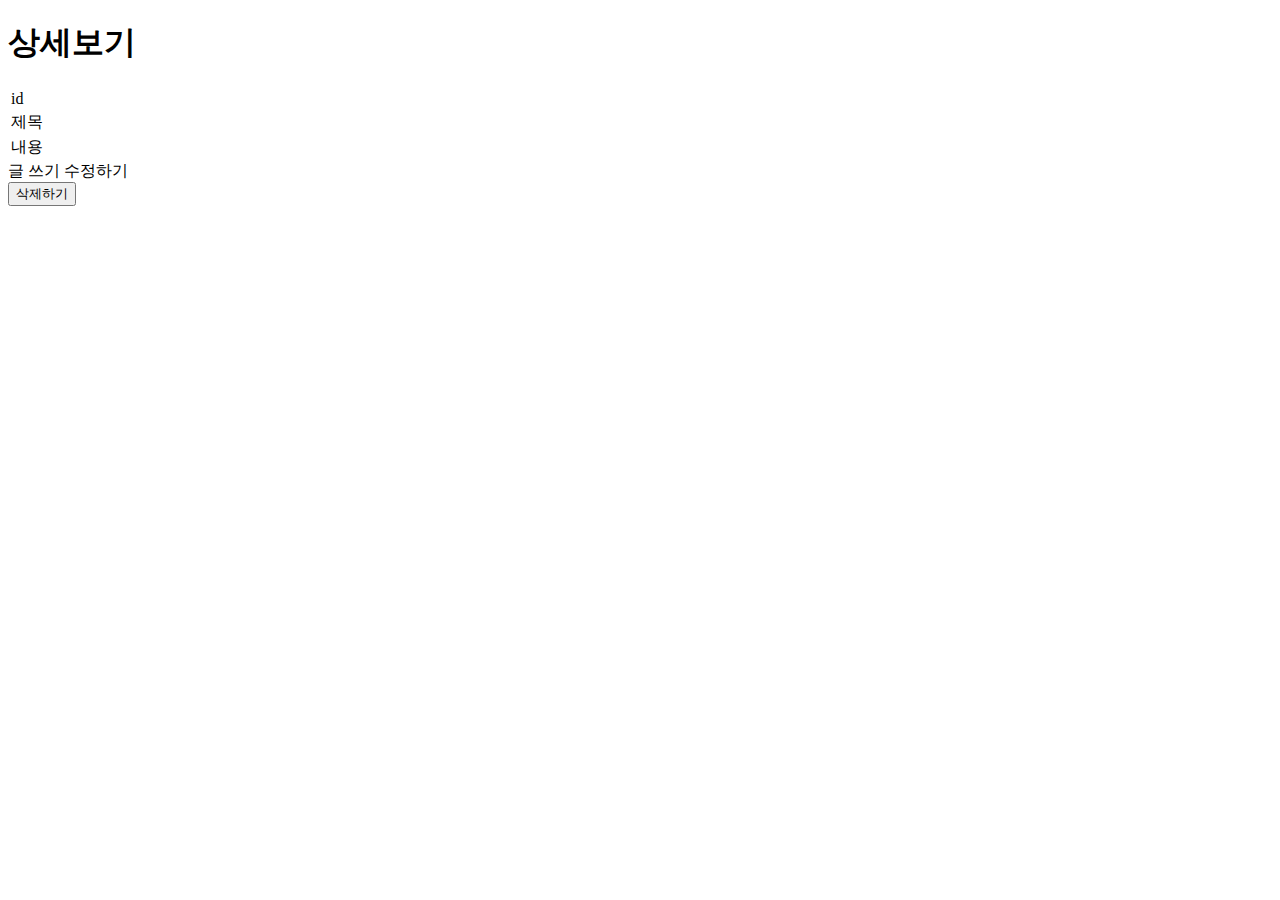
==== src/main/resources/templates/detail.html @ f5c894e7 "스프링부트로 최대한 혼자서 만들어본 간단한 crud게시판" ====
<!DOCTYPE html>
<html xmlns:th="http://www.thymeleaf.org">
<head>
    <meta charset="UTF-8">
    <title>홈페이지</title>
</head>
<body>
<h1>상세보기</h1>

<table>
    <tr>
        <td>id</td>
        <td th:text="${post.id}"></td>
    </tr>
    <tr>
        <td>제목</td>
        <td th:text="${post.title}"></td>
    </tr>
    <tr>
        <td>내용</td>
        <td th:text="${post.content}"></td>
    </tr>
</table>
<div>
    <a th:href="@{/board/insert}" role="button">글 쓰기</a>
    <a th:href="@{/board/update/{id}(id=${post.id})}" role="button">수정하기</a>
    <form th:action="@{/board/delete}" method="post">
        <input type="hidden" name="id"  th:value="${post.id}">
        <button type="submit">삭제하기</button>
    </form>
</div>
</body>
</html>
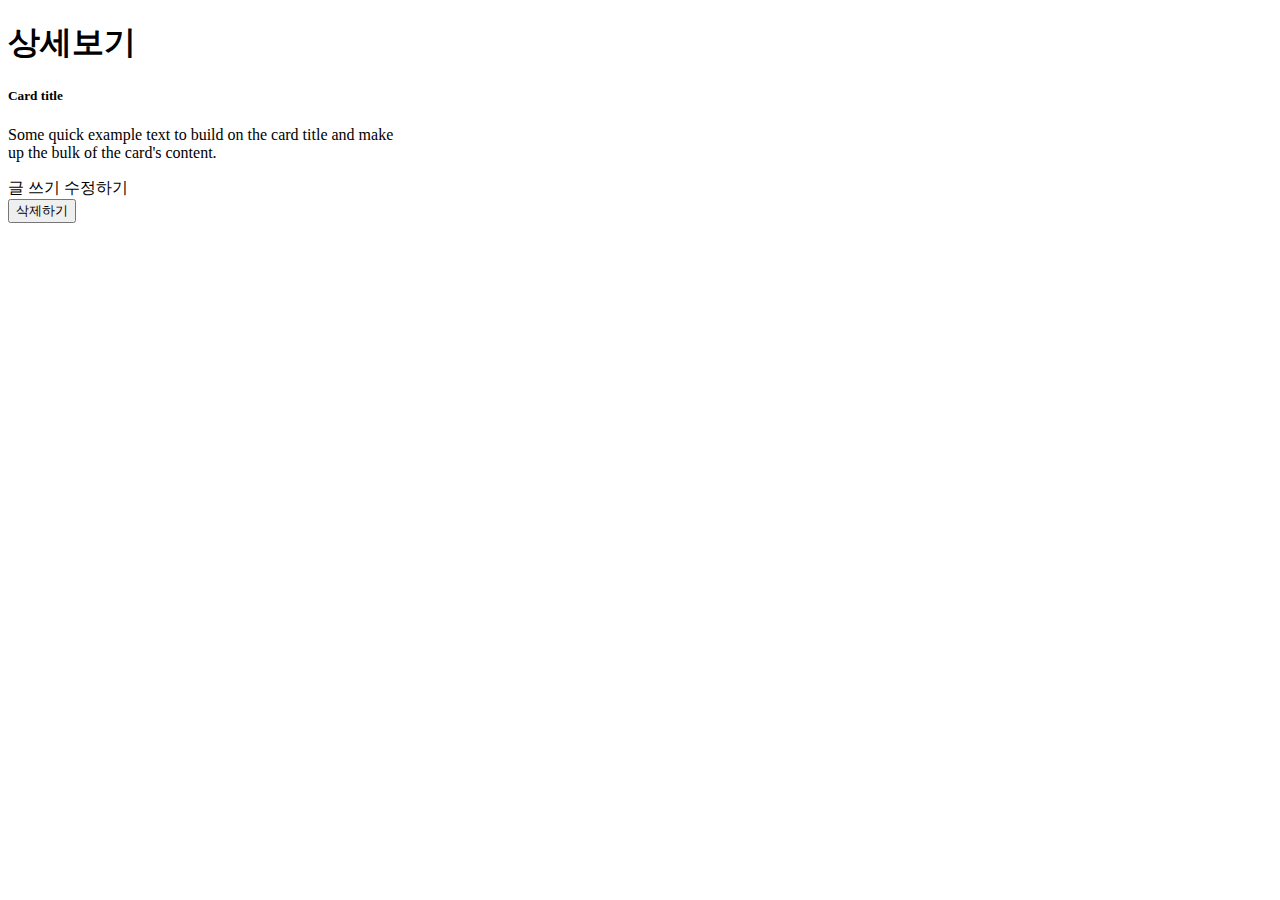
==== commit 599d8df9: "타임리프 layout 적용 및 부트스트랩 적용" ====
--- a/src/main/resources/templates/detail.html
+++ b/src/main/resources/templates/detail.html
@@ -1,33 +1,31 @@
 <!DOCTYPE html>
-<html xmlns:th="http://www.thymeleaf.org">
-<head>
-    <meta charset="UTF-8">
-    <title>홈페이지</title>
-</head>
-<body>
-<h1>상세보기</h1>
+<html
+        xmlns:th="http://www.thymeleaf.org"
+        xmlns:layout="http://www.ultraq.net.nz/thymeleaf/layout"
+        layout:decorate="~{layouts/layout}"
+>
 
-<table>
-    <tr>
-        <td>id</td>
-        <td th:text="${post.id}"></td>
-    </tr>
-    <tr>
-        <td>제목</td>
-        <td th:text="${post.title}"></td>
-    </tr>
-    <tr>
-        <td>내용</td>
-        <td th:text="${post.content}"></td>
-    </tr>
-</table>
-<div>
-    <a th:href="@{/board/insert}" role="button">글 쓰기</a>
-    <a th:href="@{/board/update/{id}(id=${post.id})}" role="button">수정하기</a>
-    <form th:action="@{/board/delete}" method="post">
-        <input type="hidden" name="id"  th:value="${post.id}">
-        <button type="submit">삭제하기</button>
-    </form>
+<!-- index.html 고유 CSS 추가 -->
+<th:block layout:fragment="css"></th:block>
+
+<!-- index.html 고유 스크립트 추가 -->
+<th:block layout:fragment="script"></th:block>
+
+<div layout:fragment="content" class="container">
+    <h1>상세보기</h1>
+
+    <div class="card" style="width: 25rem;">
+        <div class="card-body">
+            <h5 class="card-title" th:text="${post.title}">Card title</h5>
+            <p class="card-text" th:text="${post.content}">Some quick example text to build on the card title and make up the bulk of the card's content.</p>
+            <a th:href="@{/board/insert}" role="button" class="btn btn-primary">글 쓰기</a>
+            <a th:href="@{/board/update/{id}(id=${post.id})}" role="button" class="btn btn-secondary">수정하기</a>
+            <form th:action="@{/board/delete}" method="post">
+                <input type="hidden" name="id" th:value="${post.id}">
+                <button type="submit" class="btn btn-danger">삭제하기</button>
+            </form>
+        </div>
+    </div>
 </div>
-</body>
+
 </html>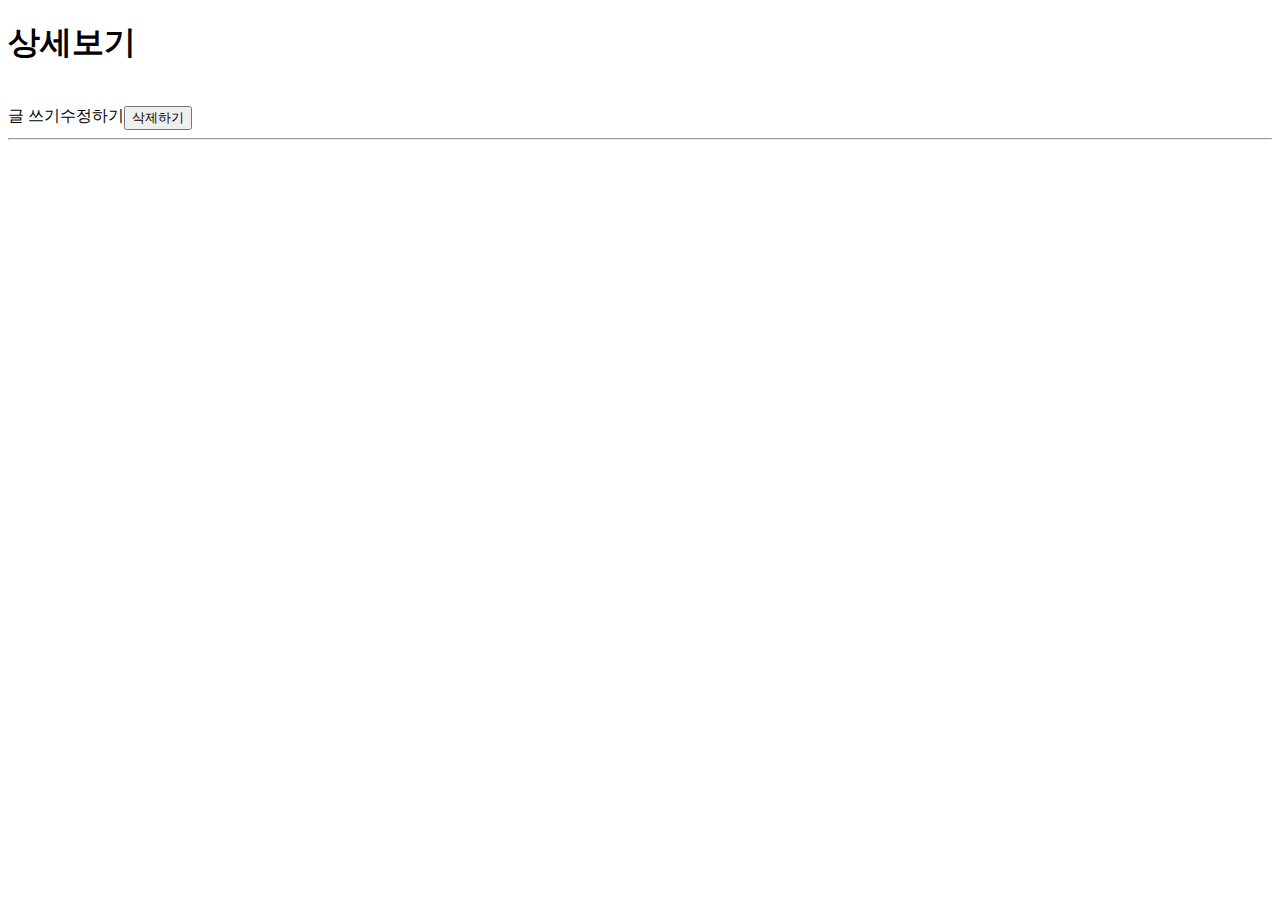
==== commit fcf1c5af: "세션을 이용해서 view에서 세션에 저장된 값을 사용할 수 있었다. 로그인된 상태라면 헤더에서 로그아웃 버튼만 보이게 하고 로그인하지 않은 상태라면 로그인, 회원가입 버튼만 보인다" ====
--- a/src/main/resources/templates/detail.html
+++ b/src/main/resources/templates/detail.html
@@ -14,17 +14,28 @@
 <div layout:fragment="content" class="container">
     <h1>상세보기</h1>
 
-    <div class="card" style="width: 25rem;">
+    <div class="card">
         <div class="card-body">
-            <h5 class="card-title" th:text="${post.title}">Card title</h5>
-            <p class="card-text" th:text="${post.content}">Some quick example text to build on the card title and make up the bulk of the card's content.</p>
-            <a th:href="@{/board/insert}" role="button" class="btn btn-primary">글 쓰기</a>
-            <a th:href="@{/board/update/{id}(id=${post.id})}" role="button" class="btn btn-secondary">수정하기</a>
-            <form th:action="@{/board/delete}" method="post">
-                <input type="hidden" name="id" th:value="${post.id}">
-                <button type="submit" class="btn btn-danger">삭제하기</button>
-            </form>
+            <h5 class="card-title" th:text="${post.title}"></h5>
+            <p class="card-text" th:text="${post.content}"></p>
+            <br>
+            <div style="display:flex;">
+                <a th:href="@{/board/insert}" role="button" class="btn btn-primary">글 쓰기</a>
+                <a th:href="@{/board/update/{id}(id=${post.id})}" role="button" class="btn btn-secondary">수정하기</a>
+                <form th:action="@{/board/delete}" method="post">
+                    <input type="hidden" name="id" th:value="${post.id}">
+                    <button type="submit" class="btn btn-danger">삭제하기</button>
+                </form>
+            </div>
         </div>
+    </div>
+    <hr>
+    <form>
+        <label></label>
+
+    </form>
+    <div>
+
     </div>
 </div>
 
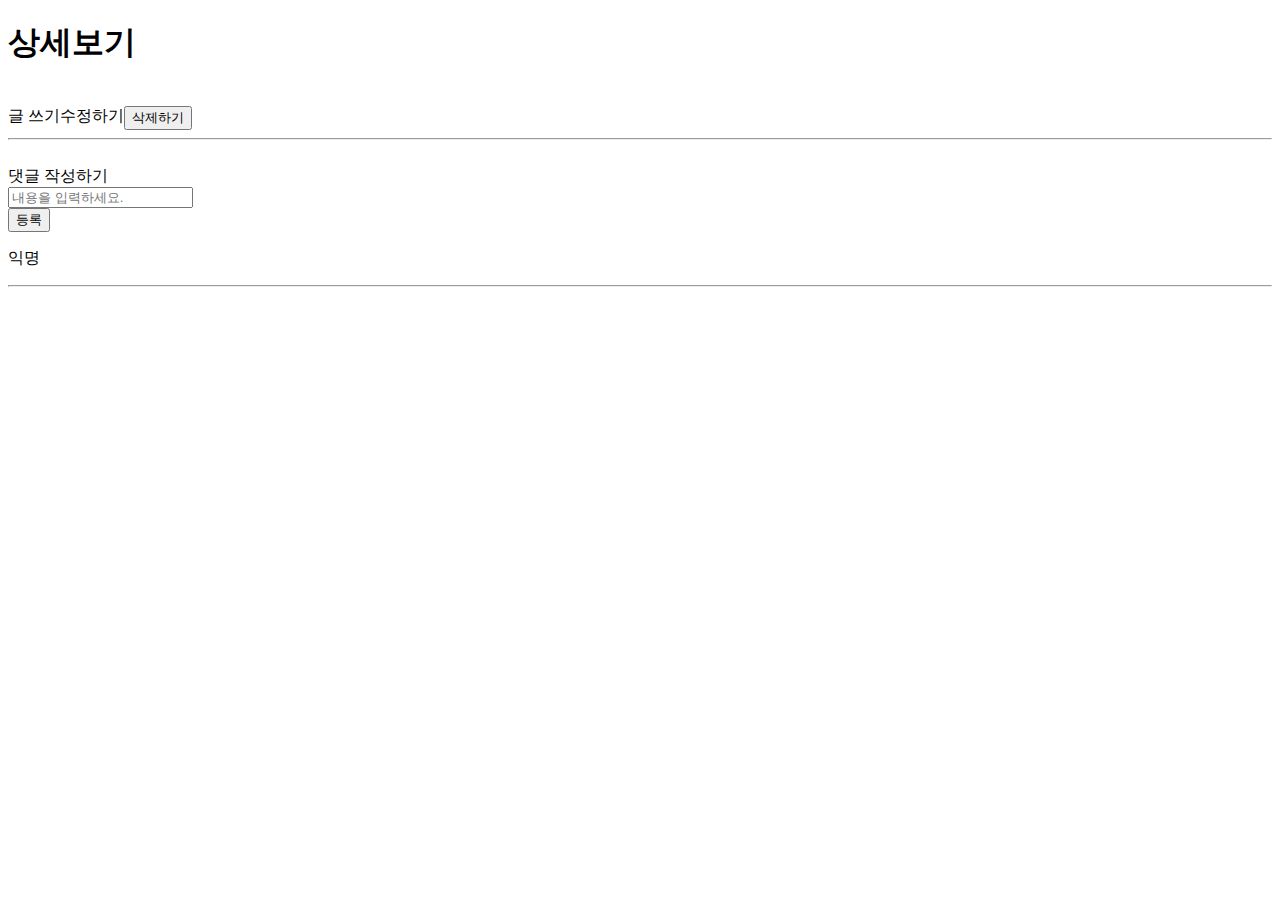
==== commit 9e5053c2: "댓글을 구현함" ====
--- a/src/main/resources/templates/detail.html
+++ b/src/main/resources/templates/detail.html
@@ -30,12 +30,32 @@
         </div>
     </div>
     <hr>
-    <form>
-        <label></label>
+    <br>
 
-    </form>
-    <div>
+    <!-- 댓글 쓰기 -->
+    <div class="container">
+        <form th:action="@{/board/comment/{id}(id=${post.id})}" method="post" class="row g-3">
+            <input type="hidden" name="post_id" th:value="${post.id}"/>
+            <div class="col-auto">
+                <label for="content" class="form-label">댓글 작성하기</label>
+            </div>
+            <div class="col-auto">
+                <input type="text" class="form-control" id="content" name="content" placeholder="내용을 입력하세요.">
+            </div>
+            <div class="col-auto">
+                <button class="btn btn-primary" type="submit">등록</button>
+            </div>
+        </form>
+    </div>
 
+    <!-- 댓글 리스트 -->
+    <div class="container">
+        <div class="comments" th:each="comment : ${comments}">
+            <span th:text="${comment.id}"></span>
+            <p th:text="${comment.content}"></p>
+            <p th:if="${writer_id == null}">익명</p>
+            <hr>
+        </div>
     </div>
 </div>
 
